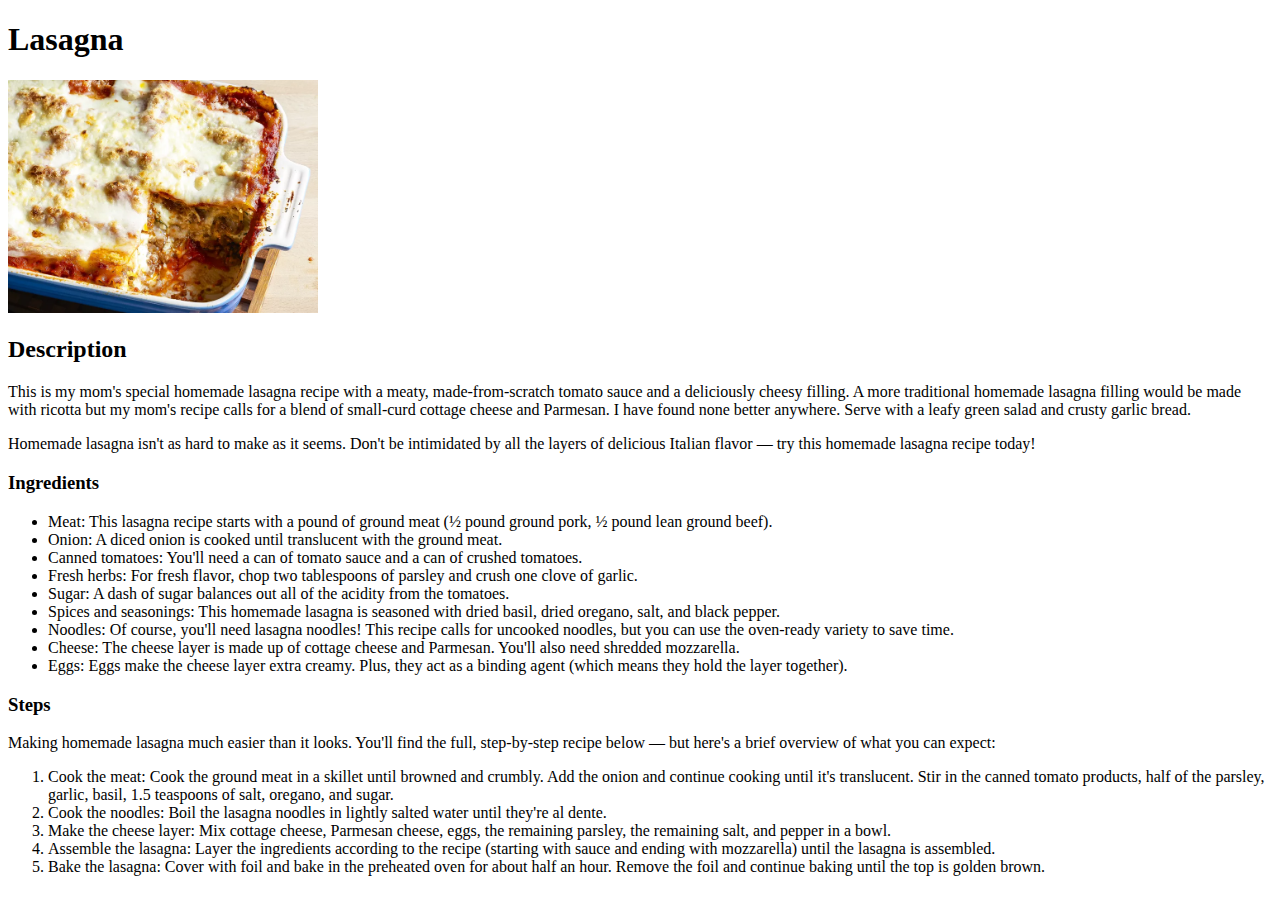
==== recipes/lasagna.html @ 7c991456 "Add 3 recipes" ====
<!DOCTYPE html>
<html lang="en">
<head>
    <meta charset="UTF-8">
    <title>Lasagna Recipe</title>
</head>
<body>
    <h1>Lasagna</h1>
    <img src="../images/Lasagna-image.webp" alt="image of lasagna dish" height="auto" width="310">
     <h2>Description</h2>
     <p>This is my mom's special homemade lasagna recipe with a meaty, made-from-scratch tomato sauce and a deliciously cheesy filling. A more traditional homemade lasagna filling would be made with ricotta but my mom's recipe calls for a blend of small-curd cottage cheese and Parmesan. I have found none better anywhere. Serve with a leafy green salad and crusty garlic bread.</p>
     <p>Homemade lasagna isn't as hard to make as it seems. Don't be intimidated by all the layers of delicious Italian flavor — try this homemade lasagna recipe today!</p>
      <h3>Ingredients</h3>
      <ul>
        <li>Meat: This lasagna recipe starts with a pound of ground meat (½ pound ground pork, ½ pound lean ground beef).</li>
        <li>Onion: A diced onion is cooked until translucent with the ground meat.</li>
        <li>Canned tomatoes: You'll need a can of tomato sauce and a can of crushed tomatoes.</li>
        <li>Fresh herbs: For fresh flavor, chop two tablespoons of parsley and crush one clove of garlic.</li>
        <li>Sugar: A dash of sugar balances out all of the acidity from the tomatoes.</li>
        <li>Spices and seasonings: This homemade lasagna is seasoned with dried basil, dried oregano, salt, and black pepper.</li>
        <li>Noodles: Of course, you'll need lasagna noodles! This recipe calls for uncooked noodles, but you can use the oven-ready variety to save time.</li>
        <li>Cheese: The cheese layer is made up of cottage cheese and Parmesan. You'll also need shredded mozzarella.</li>
        <li>Eggs: Eggs make the cheese layer extra creamy. Plus, they act as a binding agent (which means they hold the layer together).</li>
    </ul>
        <h3>Steps</h3>
        <p>Making homemade lasagna much easier than it looks. You'll find the full, step-by-step recipe below — but here's a brief overview of what you can expect:</p>
        <ol>
        <li>Cook the meat: Cook the ground meat in a skillet until browned and crumbly. Add the onion and continue cooking until it's translucent. Stir in the canned tomato products, half of the parsley, garlic, basil, 1.5 teaspoons of salt, oregano, and sugar.</li>
        <li>Cook the noodles: Boil the lasagna noodles in lightly salted water until they're al dente.</li>
        <li>Make the cheese layer: Mix cottage cheese, Parmesan cheese, eggs, the remaining parsley, the remaining salt, and pepper in a bowl.</li>
        <li>Assemble the lasagna: Layer the ingredients according to the recipe (starting with sauce and ending with mozzarella) until the lasagna is assembled.</li>
        <li>Bake the lasagna: Cover with foil and bake in the preheated oven for about half an hour. Remove the foil and continue baking until the top is golden brown.</li>
        </ol>
     </body>
</html>
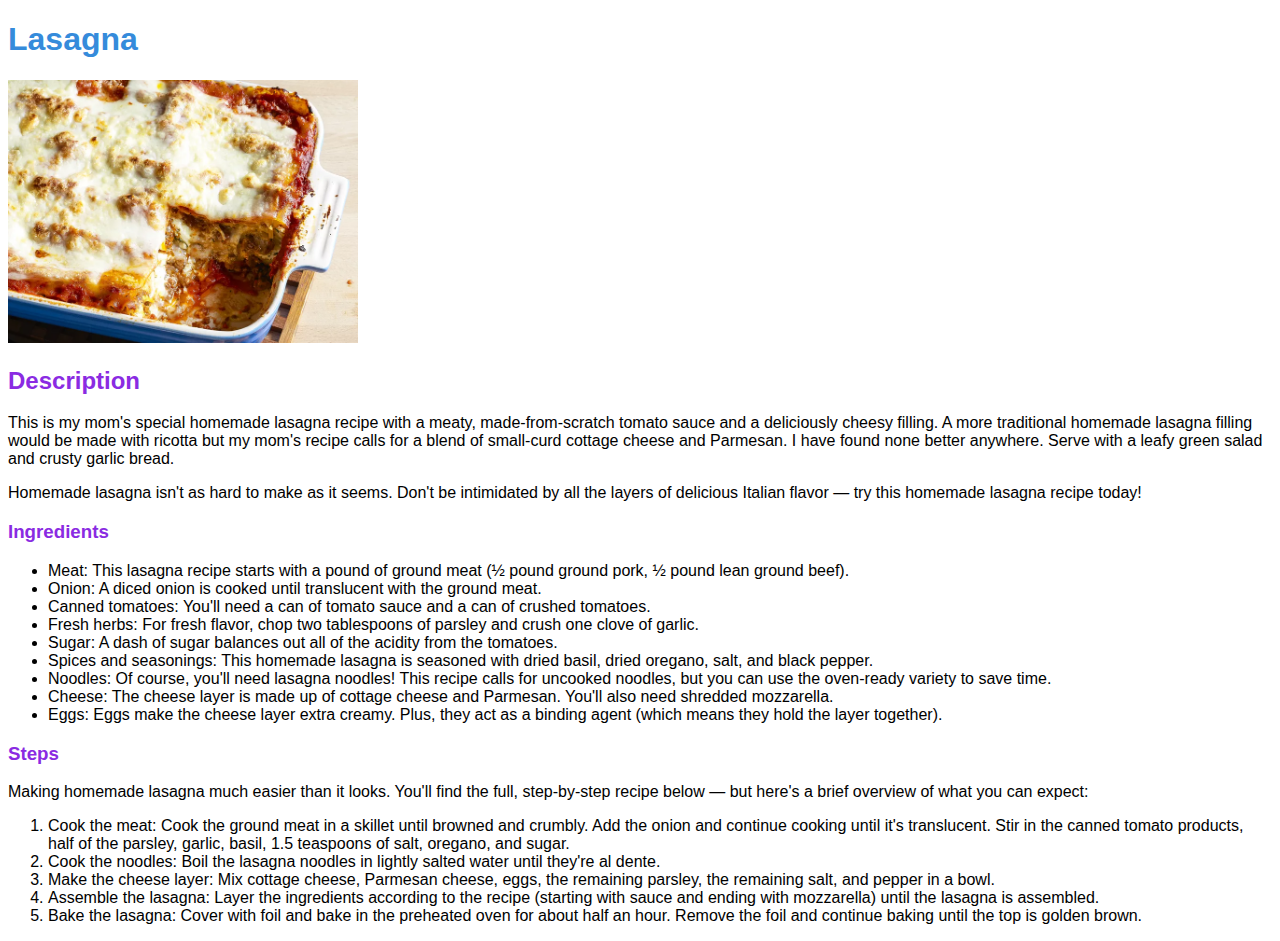
==== commit 9c2d434b: "Add CSS" ====
--- a/recipes/lasagna.html
+++ b/recipes/lasagna.html
@@ -3,10 +3,11 @@
 <head>
     <meta charset="UTF-8">
     <title>Lasagna Recipe</title>
+    <link rel="stylesheet" href="../css/style.css">
 </head>
 <body>
     <h1>Lasagna</h1>
-    <img src="../images/Lasagna-image.webp" alt="image of lasagna dish" height="auto" width="310">
+    <img src="../images/Lasagna-image.webp" alt="image of lasagna dish" height="auto" width="350">
      <h2>Description</h2>
      <p>This is my mom's special homemade lasagna recipe with a meaty, made-from-scratch tomato sauce and a deliciously cheesy filling. A more traditional homemade lasagna filling would be made with ricotta but my mom's recipe calls for a blend of small-curd cottage cheese and Parmesan. I have found none better anywhere. Serve with a leafy green salad and crusty garlic bread.</p>
      <p>Homemade lasagna isn't as hard to make as it seems. Don't be intimidated by all the layers of delicious Italian flavor — try this homemade lasagna recipe today!</p>
--- a/css/style.css
+++ b/css/style.css
@@ -0,0 +1,25 @@
+body {
+    font-family: Verdana, Geneva, Tahoma, sans-serif;
+    
+}
+
+a:hover {
+    color: yellow;
+}
+
+a {
+    color: rgb(13, 221, 141);
+    font-size: 20px;
+    text-decoration: none;
+}
+
+h1 {
+    color: rgb(53, 139, 219);
+}
+
+h2,
+h3,
+h4 {
+    color: blueviolet
+}
+
